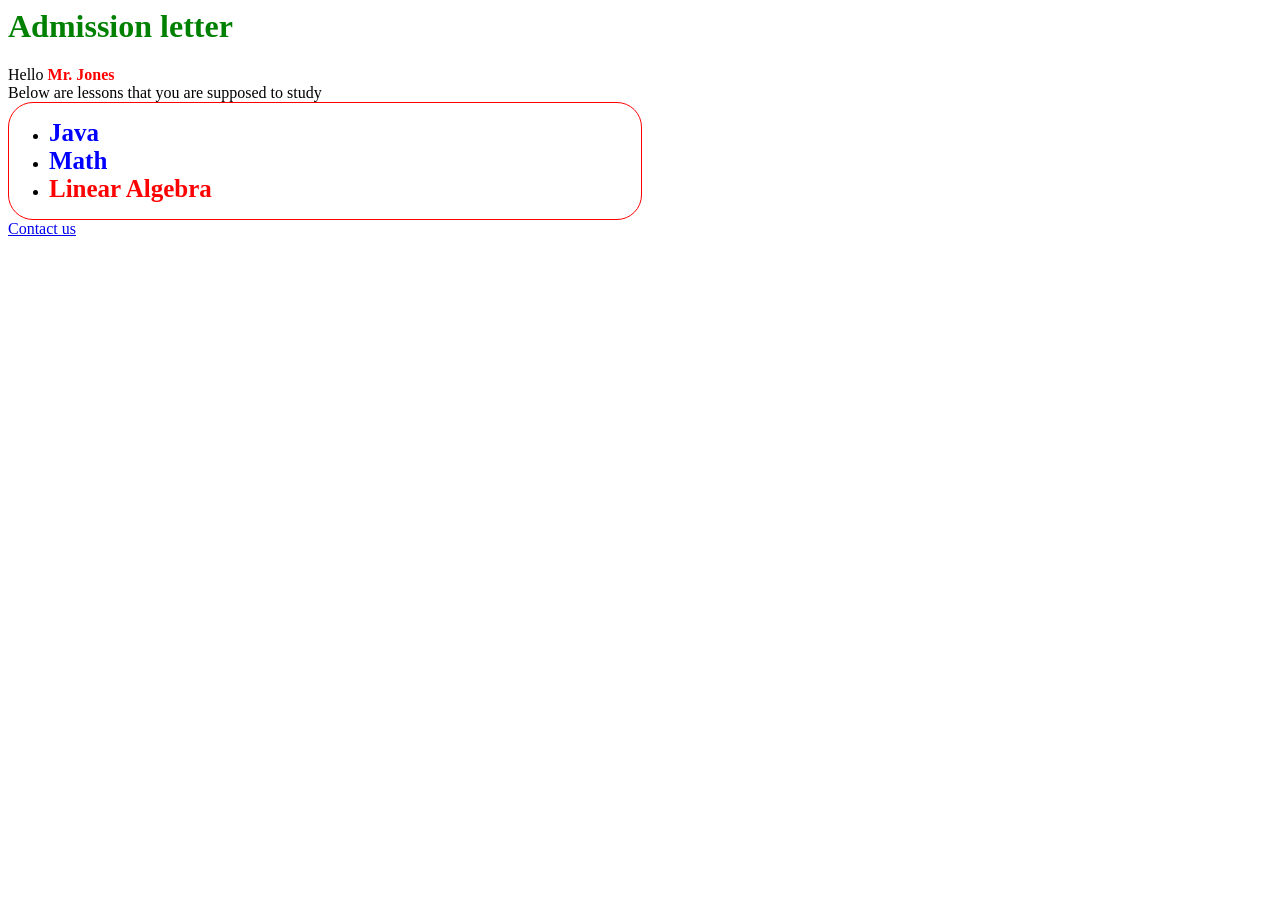
==== week2/task2.html @ 83a011d6 "First version" ====
<html>
<head>
<style>

h1{
	color:green;
}
.article span{
	color:red;
	font-weight: bold;
}
.list{
	border: 1px solid red;
 	border-radius: 25px;
 	width: 50%;

}

 .list li a{
 	text-decoration: none;
 	color:blue;
 	font-size: 25px;
 	font-weight: bold;

}
.list .retake  a{
	color:red;
	text-decoration: none;
}




</style>
</head>
<body>
<h1>Admission letter</h1>
<div class="article">
Hello <span class="person">Mr. Jones</span><br/>
Below are lessons that you are supposed to study
</div>
<div class="list">
  <ul>
    <li><a href="#">Java</a></li>
    <li><a href="#">Math</a></li>
    <li class="retake"><a href="#">Linear Algebra</a></li>
  </ul>
</div>
<a href="mailto:admission@sdu.edu.kz">Contact us</a>
</body>
</html>
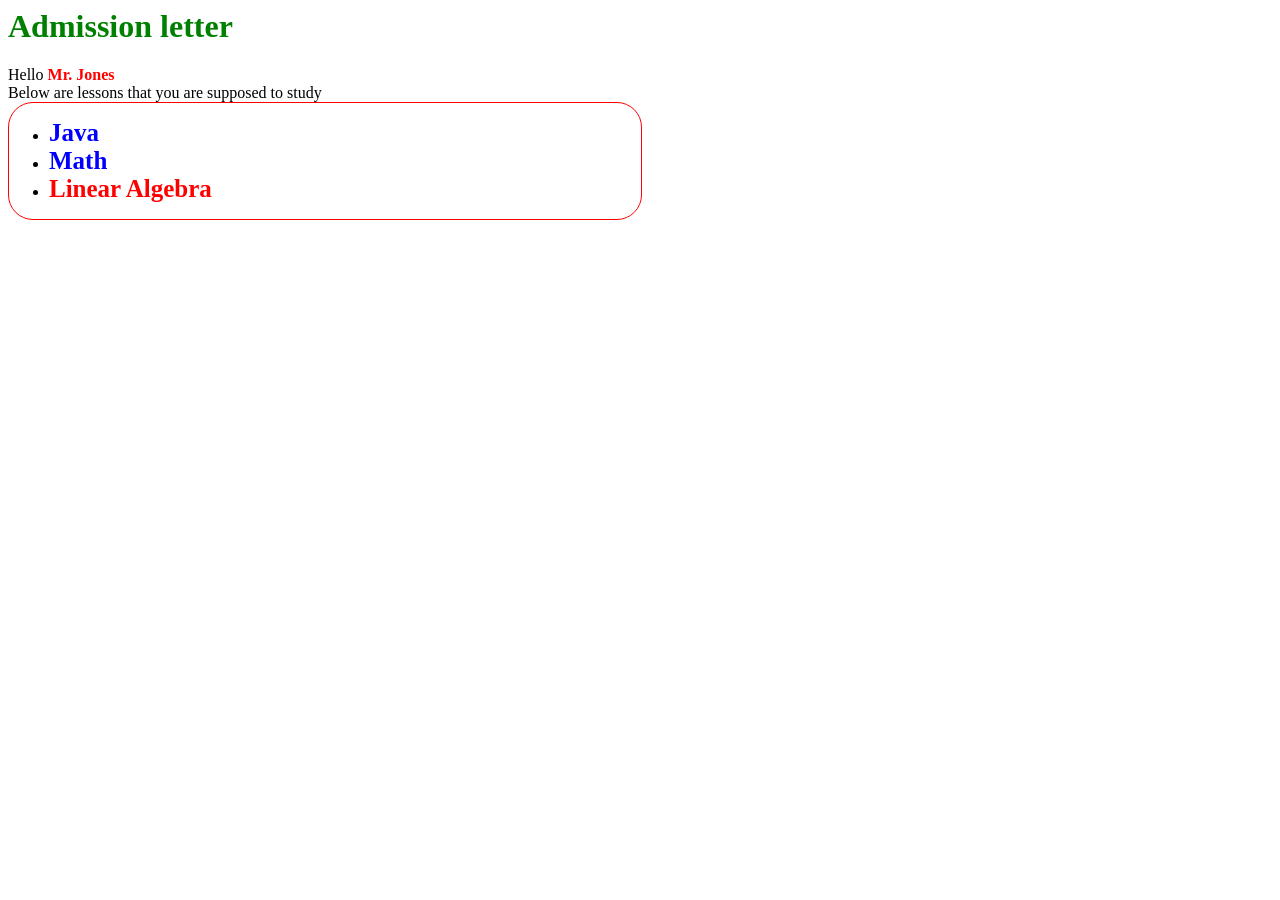
==== commit 4faf7e2d: "week3 added" ====
--- a/week2/task2.html
+++ b/week2/task2.html
@@ -28,6 +28,9 @@
 	text-decoration: none;
 }
 
+a[href="mailto:admission@sdu.edu.kz"]{
+	display: none;
+}
 
 
 
